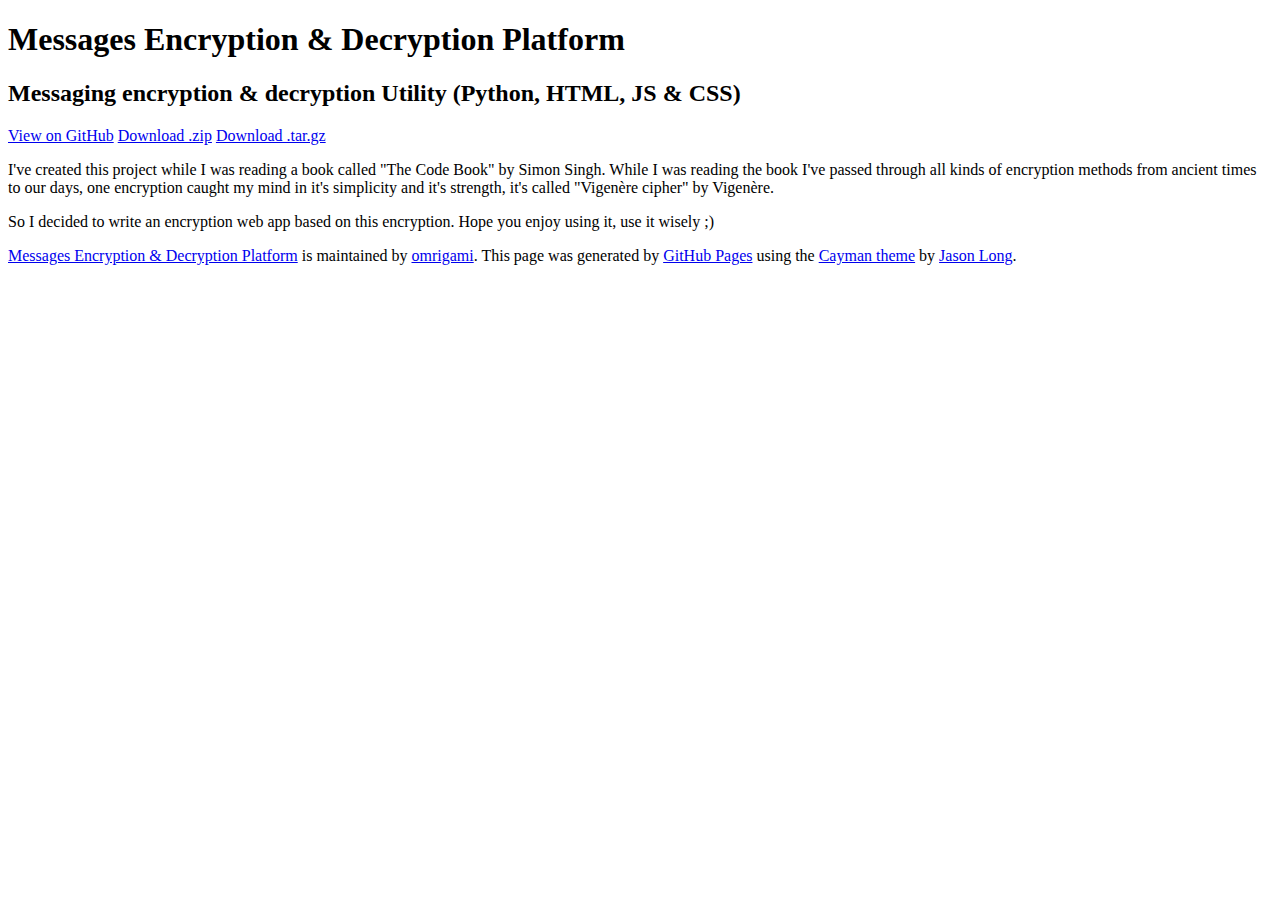
==== index.html @ f7ad46c2 "Create gh-pages branch via GitHub" ====
<!DOCTYPE html>
<html lang="en-us">
  <head>
    <meta charset="UTF-8">
    <title>Messages Encryption &amp; Decryption Platform by omrigami</title>
    <meta name="viewport" content="width=device-width, initial-scale=1">
    <link rel="stylesheet" type="text/css" href="stylesheets/normalize.css" media="screen">
    <link href='https://fonts.googleapis.com/css?family=Open+Sans:400,700' rel='stylesheet' type='text/css'>
    <link rel="stylesheet" type="text/css" href="stylesheets/stylesheet.css" media="screen">
    <link rel="stylesheet" type="text/css" href="stylesheets/github-light.css" media="screen">
  </head>
  <body>
    <section class="page-header">
      <h1 class="project-name">Messages Encryption &amp; Decryption Platform</h1>
      <h2 class="project-tagline">Messaging encryption &amp; decryption Utility  (Python, HTML, JS &amp; CSS)</h2>
      <a href="https://github.com/omrigami/msg_encrypt_decrypt" class="btn">View on GitHub</a>
      <a href="https://github.com/omrigami/msg_encrypt_decrypt/zipball/master" class="btn">Download .zip</a>
      <a href="https://github.com/omrigami/msg_encrypt_decrypt/tarball/master" class="btn">Download .tar.gz</a>
    </section>

    <section class="main-content">
      <p>I've created this project while I was reading a book called "The Code Book" by Simon Singh.
While I was reading the book I've passed through all kinds of encryption methods from ancient times to our days, one encryption caught my mind in it's simplicity and it's strength, it's called "Vigenère cipher" by Vigenère.</p>

<p>So I decided to write an encryption web app based on this encryption.
Hope you enjoy using it, use it wisely ;)</p>

      <footer class="site-footer">
        <span class="site-footer-owner"><a href="https://github.com/omrigami/msg_encrypt_decrypt">Messages Encryption &amp; Decryption Platform</a> is maintained by <a href="https://github.com/omrigami">omrigami</a>.</span>

        <span class="site-footer-credits">This page was generated by <a href="https://pages.github.com">GitHub Pages</a> using the <a href="https://github.com/jasonlong/cayman-theme">Cayman theme</a> by <a href="https://twitter.com/jasonlong">Jason Long</a>.</span>
      </footer>

    </section>

  
  </body>
</html>
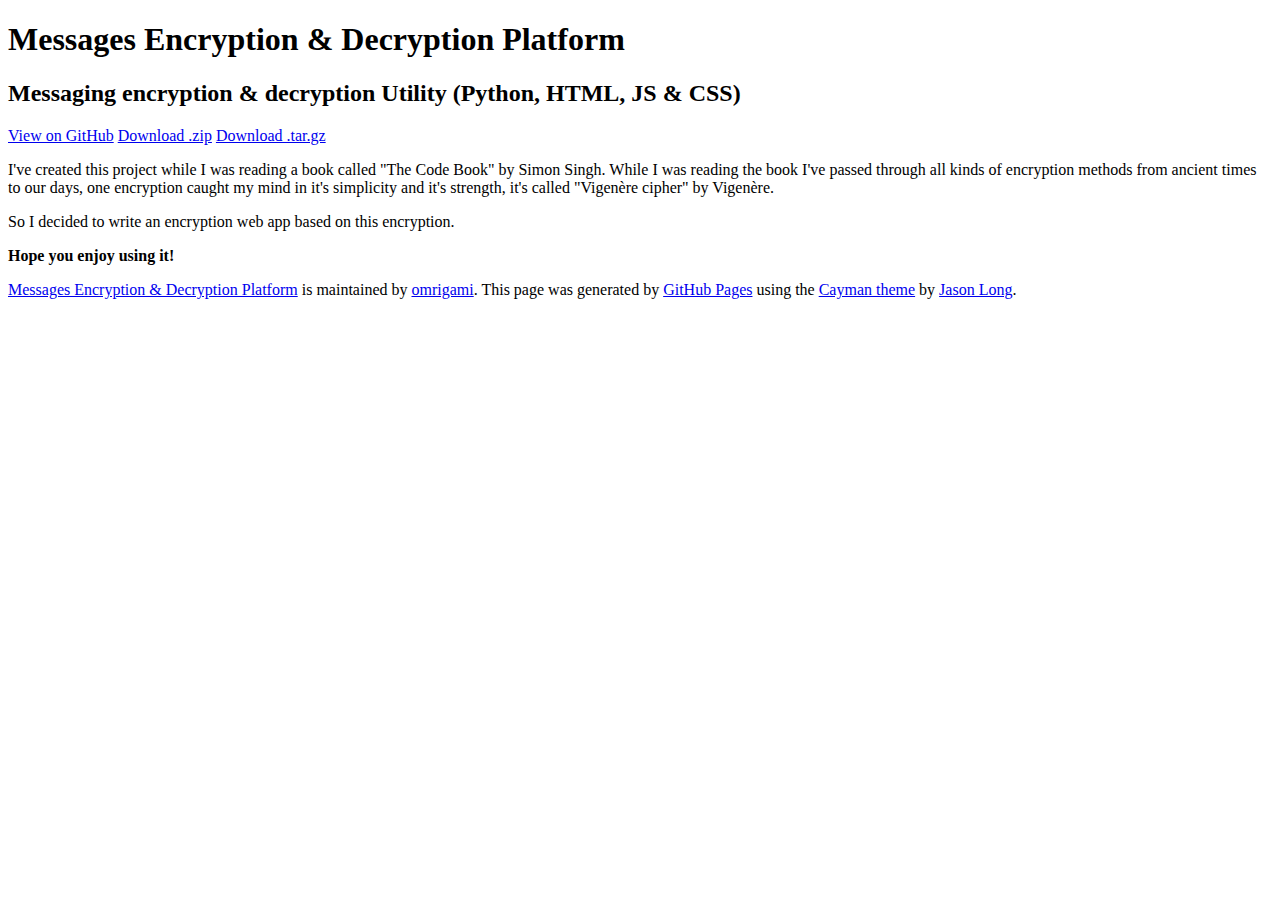
==== commit af637f29: "Create gh-pages branch via GitHub" ====
--- a/index.html
+++ b/index.html
@@ -22,8 +22,9 @@
       <p>I've created this project while I was reading a book called "The Code Book" by Simon Singh.
 While I was reading the book I've passed through all kinds of encryption methods from ancient times to our days, one encryption caught my mind in it's simplicity and it's strength, it's called "Vigenère cipher" by Vigenère.</p>
 
-<p>So I decided to write an encryption web app based on this encryption.
-Hope you enjoy using it, use it wisely ;)</p>
+<p>So I decided to write an encryption web app based on this encryption.</p>
+
+<p><strong>Hope you enjoy using it!</strong></p>
 
       <footer class="site-footer">
         <span class="site-footer-owner"><a href="https://github.com/omrigami/msg_encrypt_decrypt">Messages Encryption &amp; Decryption Platform</a> is maintained by <a href="https://github.com/omrigami">omrigami</a>.</span>
